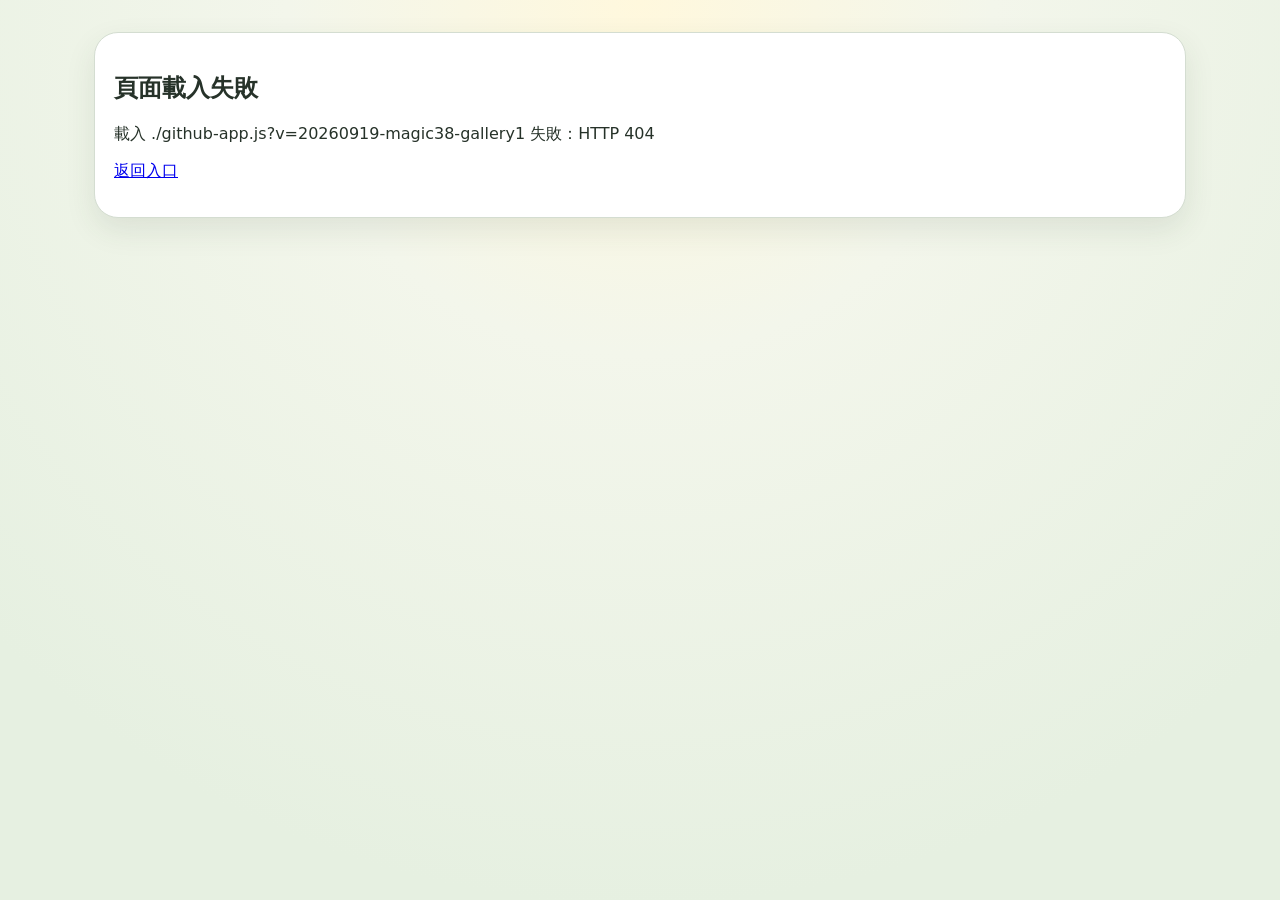
==== study.html @ 67625dcd "Copy candidate study page to isolated preview" ====
<!doctype html>
<html lang="zh-Hant-TW">
<head>
<meta charset="utf-8"><meta name="viewport" content="width=device-width,initial-scale=1,viewport-fit=cover,user-scalable=yes"><meta name="theme-color" content="#285a3d"><meta name="robots" content="noindex,nofollow,noarchive"><title>咬一口蕃茄鐘｜魔法學習主畫面</title>
<link rel="stylesheet" href="./github-app.css?v=20260919-magic38-gallery1"><link rel="stylesheet" href="./magic-patch.css?v=20260919-magic38-gallery1"><link rel="stylesheet" href="./weekly-report.css?v=20260919-magic38-gallery1"><link rel="stylesheet" href="./ui-fix-v12.css?v=20260919-magic38-gallery1"><link rel="stylesheet" href="./calendar-multi-patch.css?v=20260919-magic38-gallery1"><link rel="stylesheet" href="./requested-fixes.css?v=20260919-magic38-gallery1"><link rel="stylesheet" href="./magic16-patch.css?v=20260919-magic38-gallery1">
<link rel="stylesheet" href="./calendar-import-magic36.css?v=20260919-magic38-gallery1">
<link rel="stylesheet" href="./magic38-medals.css?v=20260919-magic38-gallery1">
</head><body><main id="app"><div class="app"><div class="card"><h2>正在啟動咬一口蕃茄鐘…</h2><p>Safari 安全載入中。</p></div></div></main>
<script>
(function(){
'use strict';var app=document.getElementById('app');
function esc(s){return String(s||'').replace(/[&<>\"]/g,function(m){return{'&':'&amp;','<':'&lt;','>':'&gt;','\"':'&quot;'}[m]})}
function fail(e){app.innerHTML='<main class="app"><div class="card"><h2>頁面載入失敗</h2><p>'+esc(e&&e.message?e.message:e)+'</p><p><a href="./?v=magic35">返回入口</a></p></div></main>'}
function syncMagician(){try{var q=new URLSearchParams(location.search),id=q.get('student')||'',stage=q.get('stage')||'elementary',P='bitepomodoro.github.portal.';localStorage.setItem(P+'studentId',JSON.stringify(id));var arr=JSON.parse(localStorage.getItem(P+'students')||'[]');if(!Array.isArray(arr))arr=[];var x=arr.find(function(s){return s.id===id});if(x)x.stage=stage;else if(id)arr.push({id:id,name:id,stage:stage,character:id});localStorage.setItem(P+'students',JSON.stringify(arr))}catch(e){}}
function getText(url){return fetch(url,{cache:'no-store'}).then(function(r){if(!r.ok)throw new Error('載入 '+url+' 失敗：HTTP '+r.status);return r.text()})}
syncMagician();
window.addEventListener('magic40-storage-conflict',function(){
  try{
    var old=document.getElementById('magic40-conflict-banner');
    if(old)return;
    var box=document.createElement('div');
    box.id='magic40-conflict-banner';
    box.setAttribute('role','alert');
    box.style.cssText='position:fixed;left:12px;right:12px;top:12px;z-index:99999;background:#fff3cd;color:#5c4300;border:2px solid #d6a700;border-radius:12px;padding:12px 14px;box-shadow:0 6px 18px rgba(0,0,0,.18);font:600 15px/1.45 -apple-system,BlinkMacSystemFont,"Noto Sans TC",sans-serif';
    var msg=document.createElement('div');
    msg.textContent='這個頁面的資料已在其他分頁更新，為避免覆蓋，這次儲存未執行。請重新整理後再操作。';
    var btn=document.createElement('button');
    btn.type='button';btn.textContent='重新整理';
    btn.style.cssText='margin-top:8px;padding:8px 14px;border-radius:9px;border:1px solid #7a5b00;background:#fff;color:#5c4300;font-weight:700';
    btn.onclick=function(){location.reload();};
    box.appendChild(msg);box.appendChild(btn);document.body.appendChild(box);
  }catch(_){}
});
Promise.all([getText('./magic40-storage-guard.js?v=20260919-magic40-prod1'),getText('./github-app.js?v=20260919-magic38-gallery1'),getText('./magic40-after-base.js?v=20260919-magic40-prod1'),getText('./magic-patch.js?v=20260919-magic38-gallery1'),getText('./weekly-patch.js?v=20260919-magic38-gallery1'),getText('./ui-fix-v12.js?v=20260919-magic38-gallery1'),getText('./calendar-multi-patch.js?v=20260919-magic38-gallery1'),getText('./requested-fixes.js?v=20260919-magic38-gallery1'),getText('./magic16-patch.js?v=20260919-magic38-gallery1'),getText('./calendar-import-magic36.js?v=20260919-magic38-gallery1'),getText('./magic38-medals.js?v=20260919-magic38-gallery1'),getText('./magic40-backup.js?v=20260919-magic40-prod1')]).then(function(parts){var code='"use strict";\n'+parts[0]+'\n'+parts[1]+'\n'+parts[2]+'\n'+parts[3]+'\n'+parts[4]+'\n'+parts[5]+'\n'+parts[6]+'\n'+parts[7]+'\n'+parts[8]+'\n'+parts[9]+'\n'+parts[10]+'\n'+parts[11]+'\n//# sourceURL=bite-pomodoro-magic40-production-candidate.js';var run=new Function(code);run()}).catch(fail);
})();
</script></body></html>
---- github-app.css ----
:root{
  --bg:#edf4e7;--paper:#fffaf0;--ink:#263229;--muted:#6c766e;--green:#285a3d;
  --green2:#76a97d;--gold:#d0a33e;--gold2:#fff0c0;--line:#d4ddd1;--red:#d9473f;
  --danger:#a43c34;--blue:#3a79a8;--orange:#d28a35;--study:#879b89;
  --shadow:0 12px 30px rgba(45,70,48,.10)
}
*{box-sizing:border-box}html{-webkit-text-size-adjust:100%;touch-action:manipulation}
body{margin:0;min-height:100vh;font-family:-apple-system,BlinkMacSystemFont,"Microsoft JhengHei","Noto Sans TC",system-ui,sans-serif;color:var(--ink);background:radial-gradient(circle at 50% 0,#fff8dd 0,#f3f6eb 32%,#e6f0e1 82%);-webkit-tap-highlight-color:transparent}
button,input,select,textarea{font:inherit}button{cursor:pointer}.app{max-width:1120px;margin:auto;padding:max(20px,env(safe-area-inset-top)) 14px max(78px,calc(54px + env(safe-area-inset-bottom)))}
.card,.paper{border-radius:24px;padding:19px;box-shadow:var(--shadow);margin:12px 0}.card{background:#fff;border:1px solid var(--line)}.paper{background:var(--paper);border:1px solid #e4cfa2}
.top{display:grid;grid-template-columns:54px 1fr 54px;align-items:center;margin-bottom:15px}.top h1{text-align:center;font-size:26px;line-height:1.22;margin:0}.back{width:50px;height:50px;border:0;border-radius:16px;background:#fff;box-shadow:var(--shadow);font-size:26px}
.brand{text-align:center;padding:24px 0}.tomato{font-size:76px}.brand h1{font-size:40px;margin:6px}.subtitle{font-size:20px;color:var(--muted)}
.meta,.row,.actions{display:flex;gap:9px;align-items:center;flex-wrap:wrap}.pill{background:#fff;border:1px solid var(--line);border-radius:999px;padding:7px 11px;font-size:13px;font-weight:750}.pill.version{background:var(--green);color:#fff}
.primary,.secondary,.danger,.btn,.mode-btn{border:0;border-radius:14px;padding:12px 16px;font-weight:850;min-height:46px}.primary,.btn.active{background:var(--green);color:#fff}.secondary,.btn{background:#eee3cb;color:var(--ink)}.danger{background:#ffe4df;color:var(--danger)}.blue{background:#eaf3fb;color:#245a80}.orange{background:#fff1df;color:#8b5724}
.wide{width:100%}.hint{color:var(--muted);line-height:1.55}.note{padding:10px;border:1px solid #ead680;background:#fff8de;border-radius:12px;margin-top:8px;line-height:1.5}
.mission-grid{display:grid;grid-template-columns:repeat(4,1fr);gap:12px;margin:20px 0}.mission{background:#fff;border:1px solid var(--line);border-radius:22px;padding:16px;text-align:left;min-height:150px;box-shadow:var(--shadow)}.mission b,.mission span,.mission small{display:block}.mission b{font-size:18px}.mission span{font-weight:900;font-size:19px;margin:8px 0}.mission small{color:var(--muted)}
.portal-title{display:flex;justify-content:space-between;align-items:center;gap:12px;flex-wrap:wrap}.field{width:100%;border:1px solid #ccd9ce;border-radius:12px;padding:10px;background:#fff}
.label{display:grid;gap:5px;font-size:13px;font-weight:800}.topbar{display:grid;grid-template-columns:1.2fr .8fr auto auto;gap:8px;align-items:end}.subject-editor{margin-top:10px;padding:10px;border:1px dashed #bfd2c2;border-radius:14px;background:#fbfdfb}.subject-row{display:grid;grid-template-columns:1fr auto;gap:7px;margin:7px 0}
.tasks{display:grid;grid-template-columns:1fr 1fr;gap:10px;margin-top:12px}.task{border:1px solid var(--line);border-radius:16px;padding:12px;background:#fff}.taskhead{display:flex;justify-content:space-between;gap:8px;align-items:center;margin-bottom:8px}.taskgrid{display:grid;grid-template-columns:1fr 1fr;gap:8px}.full{grid-column:1/-1}.timepair{display:grid;grid-template-columns:1fr auto 1fr;gap:5px;align-items:center}
.timer-layout{display:grid;grid-template-columns:1.2fr .8fr;gap:12px}.timerbox{border:1px solid var(--line);border-radius:18px;padding:14px;background:#fff}.timer-orbit{position:relative;width:min(78vw,320px);aspect-ratio:1;margin:10px auto 18px}.timer-orbit svg{width:100%;height:100%;transform:rotate(-90deg)}.timer-ring-bg{fill:none;stroke:#f0d7d4;stroke-width:14}.timer-ring{fill:none;stroke:var(--red);stroke-width:14;stroke-linecap:round;stroke-dasharray:339.3;transition:stroke-dashoffset .25s linear}.timer-core{position:absolute;inset:16%;border-radius:50%;background:#fff7ef;display:flex;flex-direction:column;align-items:center;justify-content:center;box-shadow:inset 0 0 0 2px #f4d7b5}.timer-tomato{font-size:64px}.timer-time{font-size:48px;font-weight:950}.timer-phase{font-weight:900;color:var(--red)}.mode-row{display:flex;gap:8px;justify-content:center;flex-wrap:wrap;margin:12px 0}.mode-btn{background:#fff;border:2px solid var(--line)}.mode-btn.active{border-color:var(--red);background:#fff1ef;color:#a92922}.timer-actions{display:flex;gap:8px;justify-content:center;flex-wrap:wrap}.alarm{padding:10px;border-radius:12px;background:#fff1ef;border:1px solid #e9b3ab;font-weight:800;margin-top:10px}
.settings-head{display:flex;justify-content:space-between;align-items:center}.preset-grid{display:grid;grid-template-columns:repeat(3,1fr);gap:8px;margin:10px 0}.preset-card{position:relative;display:grid;gap:4px;border:1px solid var(--line);border-radius:12px;padding:10px;background:#fff}.preset-card span{color:var(--muted);font-size:12px}.add-timer-form{display:none;grid-template-columns:1fr 1fr auto;gap:8px;align-items:end}.add-timer-form.open{display:grid}
.stats{display:grid;grid-template-columns:repeat(4,1fr);gap:10px}.stat{background:#fff;border-radius:18px;padding:16px;text-align:center;border:1px solid var(--line)}.stat strong{display:block;font-size:29px}.chartbox{border:1px solid var(--line);border-radius:16px;padding:12px;margin-top:10px;background:#fff;overflow:hidden}.bars{display:grid;gap:10px}.barrow{display:grid;grid-template-columns:105px 1fr 92px;gap:8px;align-items:center}.subject-key{display:flex;align-items:center;gap:7px}.dot,.swatch{width:12px;height:12px;border-radius:3px;display:inline-block}.track{height:18px;background:#edf2ee;border-radius:999px;overflow:hidden}.fill{height:100%;border-radius:999px}.value-label{white-space:nowrap;font-weight:800}.piewrap{display:grid;grid-template-columns:220px 1fr;gap:16px;align-items:center}.pie{width:210px;aspect-ratio:1;border-radius:50%;margin:auto}.legend{display:grid;gap:8px}.legendrow{display:grid;grid-template-columns:14px 1fr auto;gap:8px;align-items:center}
.exams{display:grid;gap:9px}.exam{display:grid;grid-template-columns:140px 170px 1fr 100px 1fr auto;gap:7px;align-items:end;border:1px solid var(--line);border-radius:14px;padding:10px;background:#fff}.range-grid{display:grid;grid-template-columns:1fr 1fr auto;gap:8px;align-items:end;margin-top:10px}.trend-pair{display:grid;gap:14px;margin-top:12px}.trend-svg{width:100%;min-width:0;height:auto;display:block}.dual-legend{display:flex;gap:12px;flex-wrap:wrap;align-items:center;margin-bottom:8px;font-size:13px}.study-swatch{background:var(--study)}
.calendar-toolbar{display:grid;grid-template-columns:46px 1fr 46px;gap:8px;align-items:center;background:var(--paper);border:1px solid #e4cfa2;border-radius:20px;padding:10px;position:sticky;top:max(4px,env(safe-area-inset-top));z-index:5}.calendar-toolbar button{min-height:44px;border:1px solid var(--line);border-radius:12px;background:#fff;font-weight:800}.calendar-toolbar h2{text-align:center;margin:0}.calendar-weekdays,.calendar-grid{display:grid;grid-template-columns:repeat(7,1fr);gap:4px}.calendar-weekdays{text-align:center;font-weight:800;color:var(--muted);margin:12px 0 5px}.calendar-day{min-height:92px;border:1px solid var(--line);border-radius:10px;background:#fff;padding:6px;overflow:hidden}.calendar-day.today{outline:2px solid var(--green2)}.calendar-chip{display:block;margin-top:5px;padding:4px 5px;border-radius:7px;background:#eef6ef;font-size:10px;line-height:1.3}.calendar-chip.major{background:#fff0dd;color:#8a5422;font-weight:800}.manual-grid{display:grid;grid-template-columns:150px 150px 1fr 1fr auto auto;gap:8px;align-items:end}.star-check{display:flex;align-items:center;gap:6px;font-weight:800;padding-bottom:10px}.exam-reminders,.calendar-list,.study-plan{display:grid;gap:10px;margin-top:12px}.exam-reminder{border:1px solid var(--line);border-radius:14px;padding:12px;background:#fff}.exam-reminder-head{display:flex;justify-content:space-between;gap:8px;align-items:flex-start}.countdown{margin:9px 0;padding:8px 10px;border-radius:10px;background:#eef3ef;font-weight:800}.countdown.active-reminder{background:#fff3d8;color:#8b5a19}.reminder-controls{display:flex;align-items:end;gap:8px;flex-wrap:wrap}.plan-item{display:flex;align-items:flex-start;gap:8px;border:1px solid #e3ebe4;border-radius:10px;padding:8px;background:#fff}.calendar-row{display:grid;grid-template-columns:105px 34px 1fr auto;align-items:center;gap:8px;padding:9px 0;border-bottom:1px solid #e3ebe4}.star-btn,.mini-delete{border:0;background:transparent;font-weight:900}.star-btn{font-size:22px;color:var(--orange)}.mini-delete{color:var(--danger)}
.daily-map-grid{display:grid;grid-template-columns:repeat(2,minmax(0,1fr));gap:12px}.daily-map-card,.memory-card{border:1px solid var(--line);border-radius:14px;padding:12px;background:#fff}.daily-map-card{display:grid;gap:4px;margin-bottom:8px}.memory-offset-grid{display:grid;grid-template-columns:repeat(4,minmax(0,1fr));gap:7px;margin-top:8px}
.empty{padding:20px;text-align:center;color:var(--muted);border:2px dashed var(--line);border-radius:14px}
.footer{text-align:center;color:var(--muted);margin:30px 0 8px}.privacy-note{padding:10px 12px;border-radius:12px;background:#eef6ef;border:1px solid var(--line);font-size:13px;color:var(--muted)}
@media(max-width:850px){.mission-grid,.stats,.tasks,.timer-layout,.daily-map-grid{grid-template-columns:1fr}.topbar{grid-template-columns:1fr 1fr}.topbar .wide{grid-column:1/-1}.exam{grid-template-columns:1fr 1fr}.manual-grid{grid-template-columns:1fr 1fr}.manual-grid .wide-field{grid-column:1/-1}.piewrap{grid-template-columns:1fr}.preset-grid{grid-template-columns:1fr 1fr}}
@media(max-width:560px){.app{padding-left:9px;padding-right:9px}.top{grid-template-columns:50px 1fr 50px}.top h1{font-size:22px}.brand h1{font-size:32px}.tomato{font-size:62px}.subtitle{font-size:17px}.mission-grid{grid-template-columns:1fr}.taskgrid,.exam,.preset-grid,.add-timer-form,.manual-grid,.range-grid,.memory-offset-grid{grid-template-columns:1fr}.full{grid-column:auto}.stats{grid-template-columns:1fr 1fr}.barrow{grid-template-columns:86px 1fr 80px;font-size:13px}.calendar-day{min-height:72px;padding:4px}.calendar-chip{font-size:9px;padding:3px}.calendar-row{grid-template-columns:86px 30px 1fr}.calendar-row .mini-delete{grid-column:3}.dual-legend{display:grid;grid-template-columns:1fr 1fr}.dual-legend>b{grid-column:1/-1}.timer-time{font-size:43px}.timer-orbit{width:190px}.timer-tomato{font-size:56px}}
@media print{button,input[type=file]{display:none!important}.app{max-width:none}.card,.paper{box-shadow:none}}
---- magic-patch.css ----
.active-magician{display:inline-block;margin-top:12px;padding:9px 14px;border-radius:999px;background:#eef5ec;color:#285a3d;font-weight:900}.home-wide{grid-column:1/-1}.magic-hidden{display:none!important}.magic-level-static{display:flex;flex-direction:column;justify-content:center;gap:4px;border:1px solid #d5dccf;background:#f7fbf5;border-radius:16px;padding:10px 14px;min-height:72px}.magic-level-static span{font-size:13px;color:#6a756c;font-weight:800}.magic-level-static b{font-size:18px;color:#285a3d}.level-subject-note{margin:12px 0 16px;padding:12px 14px;border-radius:14px;background:#fff8e8;border:1px solid #eadcb8;color:#586257;line-height:1.55;font-weight:700}.subject-picks{display:flex;flex-wrap:wrap;gap:8px;margin-top:8px}.subject-chip{border:1px solid #c8d6c8;background:#fff;border-radius:999px;padding:9px 13px;font-weight:800;color:#344238;min-height:40px}.subject-chip.active{background:#285a3d;color:#fff;border-color:#285a3d;box-shadow:0 4px 12px rgba(40,90,61,.18)}.memory-preset-grid{display:grid;grid-template-columns:repeat(4,minmax(0,1fr));gap:10px;margin-top:10px}.memory-preset{position:relative}.memory-preset input{position:absolute;opacity:0;pointer-events:none}.memory-preset span{display:grid;place-items:center;min-height:52px;border:2px solid #ccd8cc;border-radius:14px;background:#fff;font-weight:900;color:#405047;cursor:pointer}.memory-preset input:checked+span{background:#285a3d;color:#fff;border-color:#285a3d;box-shadow:0 4px 12px rgba(40,90,61,.18)}.today-study-panel{margin:18px 0 24px;border:1px solid #d8e1d6;border-radius:22px;background:#f8fbf7;overflow:hidden}.today-study-title{display:flex;align-items:flex-start;justify-content:space-between;gap:14px;padding:18px 18px 14px}.today-study-title h2{margin:0 0 4px;font-size:22px}.today-study-title p{margin:0;color:#6a756c;font-weight:700;line-height:1.5}.today-date{white-space:nowrap;padding:7px 11px;border-radius:999px;background:#eef5ec;color:#285a3d;font-weight:900}.today-list-head,.today-list-row{display:grid;grid-template-columns:minmax(110px,.7fr) minmax(180px,1.2fr) minmax(260px,1.7fr) minmax(72px,.45fr);gap:0}.today-list-head{padding:10px 14px;background:#eaf2e8;color:#405047;font-size:13px;border-top:1px solid #d8e1d6;border-bottom:1px solid #d8e1d6}.today-list-row{border-bottom:1px solid #e1e7df;background:#fff}.today-list-row:last-child{border-bottom:0}.today-cell{padding:14px;border-right:1px solid #edf1eb;min-width:0}.today-cell:last-child{border-right:0}.subject-cell{display:flex;gap:8px;align-items:flex-start}.subject-dot{width:10px;height:10px;border-radius:50%;margin-top:6px;flex:0 0 10px}.today-item{display:flex;gap:8px;line-height:1.45;margin:0 0 8px}.today-item:last-child{margin-bottom:0}.today-item.is-done{text-decoration:line-through;color:#859087}.today-none{color:#a2aaa3}.review-inline{display:grid;grid-template-columns:auto 1fr auto;align-items:center;gap:8px;padding:9px 0;border-bottom:1px dashed #dfe6dc}.review-inline:last-child{border-bottom:0}.review-inline.is-done{opacity:.65}.review-check{display:flex;align-items:center;gap:5px;font-size:12px;font-weight:800;color:#617064}.review-check input{width:18px;height:18px;accent-color:#285a3d}.review-copy{min-width:0}.review-copy b{display:block;font-size:14px;overflow-wrap:anywhere}.review-copy small{display:block;margin-top:2px;color:#768078}.review-pomo-btn{border:0;border-radius:12px;background:#285a3d;color:#fff;padding:8px 10px;font-weight:900;min-height:38px}.review-pomo-btn:disabled{background:#a7b3aa;color:#f5f7f5}.progress-cell{display:grid;place-items:center}.today-progress{display:inline-grid;place-items:center;min-width:48px;padding:8px 10px;border-radius:999px;background:#fff4d9;color:#7a6127;font-weight:900}.today-progress.all-done{background:#e2f3e6;color:#285a3d}.todo-edit-heading{margin:24px 0 12px;padding-top:18px;border-top:1px dashed #d4ddd1}.todo-edit-heading h2{margin:0 0 4px;font-size:20px}.todo-edit-heading p{margin:0;color:#6a756c;font-weight:700;line-height:1.5}@media(max-width:700px){.home-wide{grid-column:auto}.memory-preset-grid{grid-template-columns:repeat(2,minmax(0,1fr))}.subject-chip{flex:1 1 calc(33.333% - 8px);min-width:90px}.magic-level-static{min-height:64px}.today-list-head{display:none}.today-list-row{display:block;padding:8px 12px}.today-cell{border-right:0;border-bottom:1px solid #edf1eb;padding:10px 4px}.today-cell:last-child{border-bottom:0}.today-cell:before{content:attr(data-label);display:block;font-size:12px;color:#7a857c;font-weight:900;margin-bottom:6px}.subject-cell:before{margin-bottom:4px}.progress-cell{display:block}.review-inline{grid-template-columns:auto 1fr}.review-pomo-btn{grid-column:1/-1;width:100%}.today-study-title{align-items:center}.today-date{font-size:13px}}
---- weekly-report.css ----
.weekly-report{overflow:hidden}.weekly-hero{display:flex;justify-content:space-between;gap:18px;align-items:flex-start}.weekly-kicker{font-weight:900;color:#285a3d}.weekly-hero h2{margin:6px 0 4px;font-size:28px}.weekly-hero p{margin:0;color:#6f7b72;font-weight:800}.weekly-level{background:#eef5ec;color:#285a3d;border-radius:999px;padding:10px 14px;font-weight:900;white-space:nowrap}.weekly-stats{display:grid;grid-template-columns:repeat(3,minmax(0,1fr));gap:12px;margin-top:18px}.weekly-stats>div{background:#f8faf6;border:1px solid #dce5d8;border-radius:18px;padding:14px;display:flex;flex-direction:column;gap:5px}.weekly-stats span{font-size:13px;color:#6f7b72;font-weight:800}.weekly-stats strong{font-size:28px;color:#285a3d}.weekly-stats small{color:#6f7b72;font-weight:800}.weekly-subject{margin:14px 0}.weekly-subject>div{display:flex;justify-content:space-between;gap:10px;margin-bottom:7px}.weekly-subject span{color:#6f7b72;font-weight:800}.weekly-subject i{display:block;height:12px;border-radius:999px;background:#edf1eb;overflow:hidden}.weekly-subject em{display:block;height:100%;border-radius:999px}.weekly-row{display:grid;grid-template-columns:1fr auto auto;gap:12px;align-items:center;padding:12px 0;border-bottom:1px solid #edf0eb}.weekly-row:last-child{border-bottom:0}.weekly-row span{color:#6f7b72}.weekly-row strong{font-size:22px;color:#1479e8}.weekly-tips{padding-left:22px;line-height:1.8}.weekly-tips li{margin:8px 0}.weekly-self{margin-top:14px;padding:14px 16px;border-radius:16px;background:#fff7df;border:1px solid #ead9ad;color:#5d665e;font-weight:900;line-height:1.6}@media(max-width:700px){.weekly-hero{flex-direction:column}.weekly-stats{grid-template-columns:1fr}.weekly-row{grid-template-columns:1fr auto}.weekly-row span{grid-column:1/-1}.weekly-level{align-self:flex-start}}
---- ui-fix-v12.css ----
html{-webkit-text-size-adjust:100%}
.top h1,.active-magician,.magic-level-static span,.magic-level-static b,.level-subject-note,.mission span,.primary,.secondary,.btn{word-break:keep-all;overflow-wrap:normal}
.magic-level-static b{white-space:nowrap}
@media(max-width:560px){
  .top h1{font-size:19px;white-space:nowrap}
  .active-magician{font-size:14px;white-space:normal}
  .magic-level-static{min-width:0}
  .magic-level-static span{font-size:13px;white-space:nowrap}
  .magic-level-static b{font-size:17px;white-space:nowrap}
  .level-subject-note{font-size:13px}
  .mission span{font-size:18px}
  .primary,.secondary,.btn{white-space:nowrap;font-size:15px}
}
---- calendar-multi-patch.css ----
.calendar-subject-combo{position:relative;display:block}.calendar-subject-toggle{width:100%;min-height:46px;border:1px solid #ccd9ce;border-radius:12px;background:#eef5ec;color:#285a3d;padding:10px 12px;font-weight:900;text-align:left;display:flex;align-items:center;justify-content:space-between;gap:8px;white-space:nowrap;overflow:hidden;text-overflow:ellipsis}.calendar-subject-menu{position:absolute;left:0;top:52px;z-index:20;min-width:240px;max-width:min(92vw,420px);max-height:290px;overflow:auto;background:#fff;border:1px solid #cfd9cf;border-radius:14px;padding:8px;box-shadow:0 14px 34px rgba(45,70,48,.18)}.calendar-subject-option{display:flex;align-items:center;gap:9px;padding:10px 9px;border-radius:10px;font-weight:800;cursor:pointer}.calendar-subject-option:hover{background:#f1f6ef}.calendar-subject-option input{width:19px;height:19px}.calendar-entry-grid{grid-template-columns:150px 150px minmax(260px,1.1fr) minmax(240px,1fr) auto auto!important}.calendar-subject-field,.calendar-note-field{min-width:0}.calendar-event-card{position:relative;margin-top:6px;padding:7px 28px 7px 8px;border-radius:10px;background:#eef5ec;border:1px solid #d4e4d5;color:#285a3d;font-size:12px;font-weight:900;line-height:1.35;cursor:pointer;overflow:hidden}.calendar-event-card.major{background:#fff3c9;border-color:#ead277;color:#6a5622}.calendar-event-title{white-space:nowrap;overflow:hidden;text-overflow:ellipsis}.calendar-event-detail{display:none;margin-top:5px;color:#6f7b72;font-size:11px;font-weight:700;white-space:normal}.calendar-event-card.open .calendar-event-detail{display:block}.calendar-event-card.open .calendar-event-title{white-space:normal;overflow:visible}.calendar-event-delete{position:absolute;right:4px;top:4px;width:22px;height:22px;border:0;border-radius:50%;background:#fff;color:#9c4138;font-size:17px;font-weight:900;line-height:20px;padding:0;cursor:pointer;box-shadow:0 1px 4px rgba(0,0,0,.08)}.calendar-event-delete:hover{background:#fde9e6}.calendar-day{min-width:0}.calendar-day b{display:block}@media(max-width:980px){.calendar-entry-grid{grid-template-columns:1fr 1fr!important}.calendar-entry-grid .calendar-subject-field,.calendar-entry-grid .calendar-note-field{grid-column:auto}.calendar-entry-grid .star-check,.calendar-entry-grid .primary{grid-column:auto}}@media(max-width:700px){.calendar-entry-grid{grid-template-columns:1fr!important}.calendar-entry-grid .calendar-subject-field,.calendar-entry-grid .calendar-note-field,.calendar-entry-grid .star-check,.calendar-entry-grid .primary{grid-column:auto}.calendar-subject-toggle{width:100%}.calendar-subject-menu{top:52px;left:0;right:0;min-width:0;max-width:none}.star-check{padding:6px 0;white-space:nowrap}.calendar-entry-grid .primary{width:100%}.calendar-event-card{padding-right:26px;font-size:11px}.calendar-event-delete{width:20px;height:20px;font-size:15px;line-height:18px}}
---- requested-fixes.css ----
.logout-row{justify-content:center;margin-top:12px}.logout-button,.todo-jump{border:1px solid #cfd9cf;background:#fff;color:#285a3d;border-radius:14px;min-height:46px;padding:10px 15px;font:inherit;font-weight:900;cursor:pointer;box-shadow:0 4px 12px rgba(45,70,48,.08)}.logout-button{color:#8b3b34;border-color:#e5c8c4}.top{grid-template-columns:50px minmax(0,1fr) auto!important}.todo-jump{white-space:nowrap;min-width:142px}.avatar img{transform:scale(1.14);transform-origin:center}.avatar img[src*="eric-magic5"]{transform:scale(1.28)}
@media(max-width:700px){.paper{overflow-x:auto;-webkit-overflow-scrolling:touch}.calendar-toolbar{min-width:812px}.calendar-weekdays,.calendar-grid{grid-template-columns:repeat(7,minmax(108px,1fr))!important;min-width:812px;gap:8px!important}.calendar-day{min-height:148px!important;padding:8px!important}.calendar-event-card{font-size:14px!important;line-height:1.45!important;padding:8px 28px 8px 8px!important}.calendar-event-title{white-space:normal!important;overflow:visible!important;text-overflow:clip!important;overflow-wrap:anywhere}.calendar-event-detail{font-size:12px!important}.top{grid-template-columns:46px minmax(0,1fr) auto!important}.todo-jump{min-width:96px;padding:8px 10px;font-size:14px}.top h1{font-size:21px!important}.avatar img{transform:scale(1.16)}.avatar img[src*="eric-magic5"]{transform:scale(1.32)}}
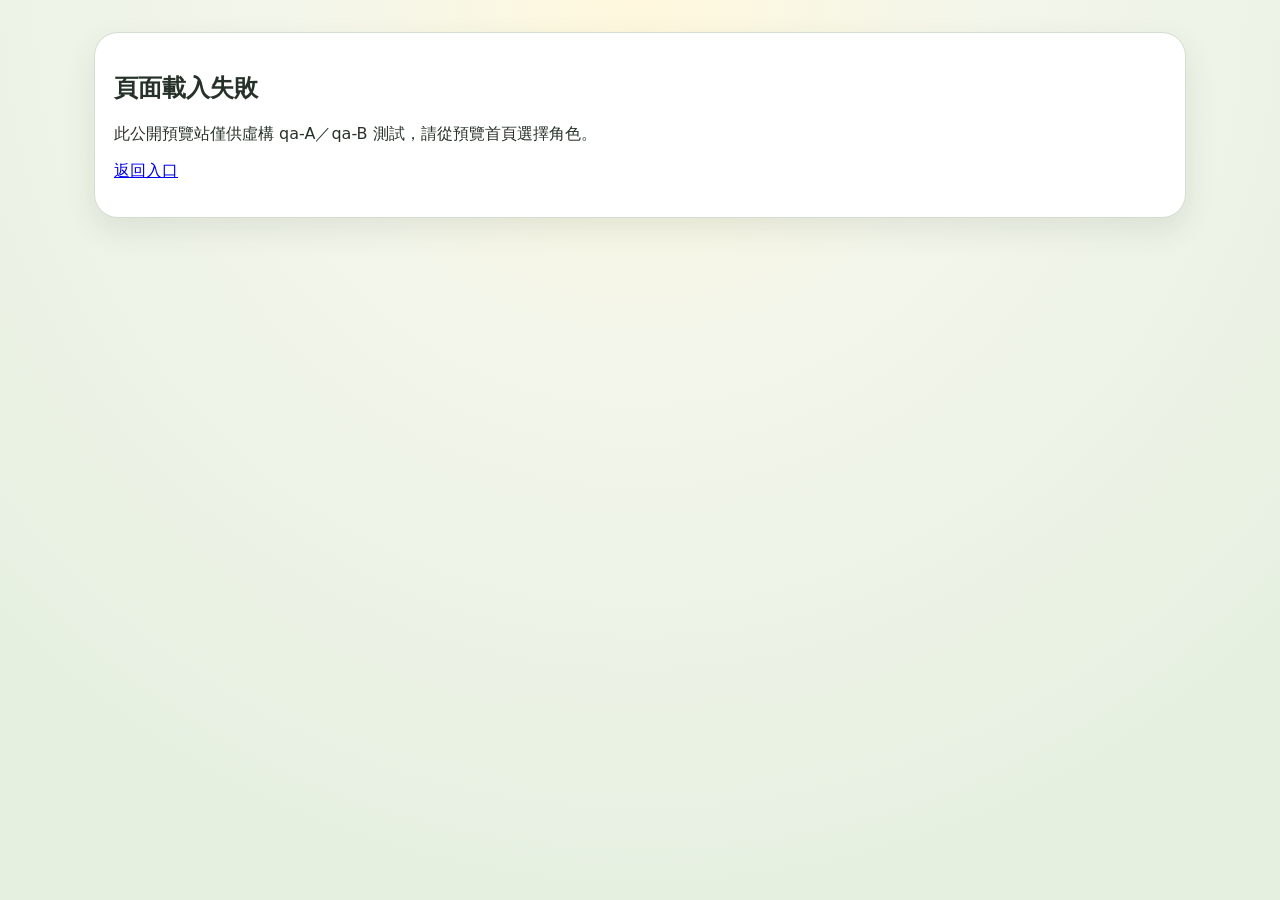
==== commit 49bd6071: "Reject non-synthetic students before any preview storage initialization" ====
--- a/study.html
+++ b/study.html
@@ -13,6 +13,7 @@
 function fail(e){app.innerHTML='<main class="app"><div class="card"><h2>頁面載入失敗</h2><p>'+esc(e&&e.message?e.message:e)+'</p><p><a href="./?v=magic35">返回入口</a></p></div></main>'}
 function syncMagician(){try{var q=new URLSearchParams(location.search),id=q.get('student')||'',stage=q.get('stage')||'elementary',P='bitepomodoro.github.portal.';localStorage.setItem(P+'studentId',JSON.stringify(id));var arr=JSON.parse(localStorage.getItem(P+'students')||'[]');if(!Array.isArray(arr))arr=[];var x=arr.find(function(s){return s.id===id});if(x)x.stage=stage;else if(id)arr.push({id:id,name:id,stage:stage,character:id});localStorage.setItem(P+'students',JSON.stringify(arr))}catch(e){}}
 function getText(url){return fetch(url,{cache:'no-store'}).then(function(r){if(!r.ok)throw new Error('載入 '+url+' 失敗：HTTP '+r.status);return r.text()})}
+if(!['qa-A','qa-B'].includes(new URLSearchParams(location.search).get('student'))){fail(new Error('此公開預覽站僅供虛構 qa-A／qa-B 測試，請從預覽首頁選擇角色。'));return;}
 syncMagician();
 window.addEventListener('magic40-storage-conflict',function(){
   try{
